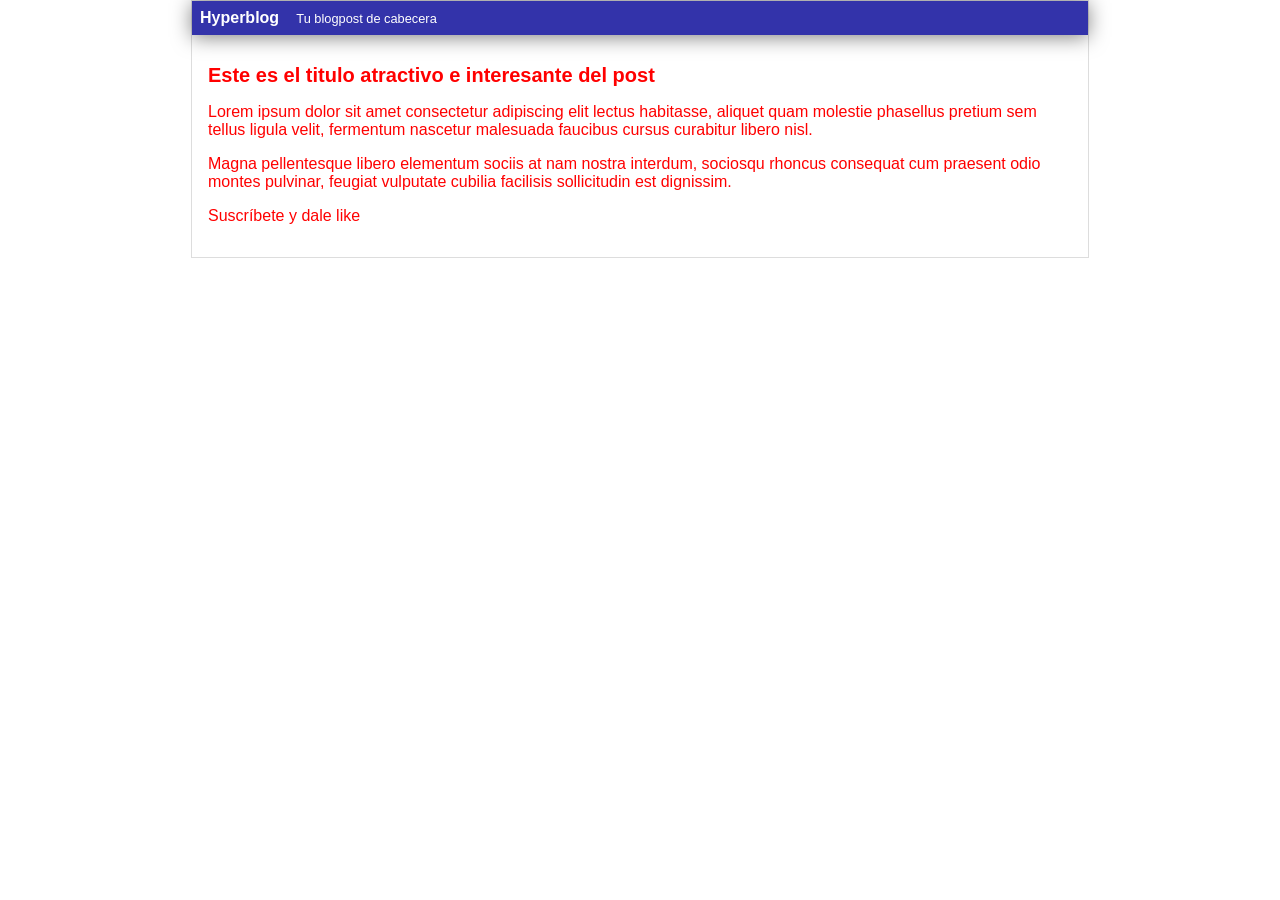
==== blogpost.html @ ed433894 "Solucione el conflito de las ramas a fusionar" ====
<!DOCTYPE html>
<html lang="en">

<head>
    <meta charset="UTF-8">
    <meta name="viewport" content="width=device-width, initial-scale=1.0">
    <meta http-equiv="X-UA-Compatible" content="ie=edge">
    <link rel="stylesheet" href="css/estilos.css">
    <title>El titulo del post</title>
</head>

<body>
    <div id="container">
        <div id="cabecera">
            Hyperblog
            <span id="tagline">Tu blogpost de cabecera</span>
        </div>
        <div id="post">
            <h1>Este es el titulo atractivo e interesante del post</h1>
            <p>Lorem ipsum dolor sit amet consectetur adipiscing elit lectus habitasse, aliquet quam molestie phasellus pretium sem tellus ligula velit, fermentum nascetur malesuada faucibus cursus curabitur libero nisl.</p>
            <p>Magna pellentesque libero elementum sociis at nam nostra interdum, sociosqu rhoncus consequat cum praesent odio montes pulvinar, feugiat vulputate cubilia facilisis sollicitudin est dignissim.</p>
            <p>Suscríbete y dale like</p>
        </div>
    </div>
</body>

</html>
---- css/estilos.css ----
body {
    color: red;
    text-align: center;
    font-family: Arial;
    font-size: 16px;
    margin: 0;
    padding: 0;
}

#cabecera {
    background: #33A;
    box-shadow: 0px 2px 20px 0px rgba(0, 0, 0, 0.5);
    color: white;
    font-weight: bold;
    margin: 0;
    padding: 0.5em;
}

#cabecera #tagline {
    padding: 0 0 0 1em;
    font-weight: normal;
    font-size: 0.8em;
}

#container {
    width: 70%;
    padding: 0;
    text-align: left;
    border: 1px solid #DDD;
    margin: 0 auto;
}

#container h1 {
    font-size: 20px;
}

#post {
    padding: 1em;
}
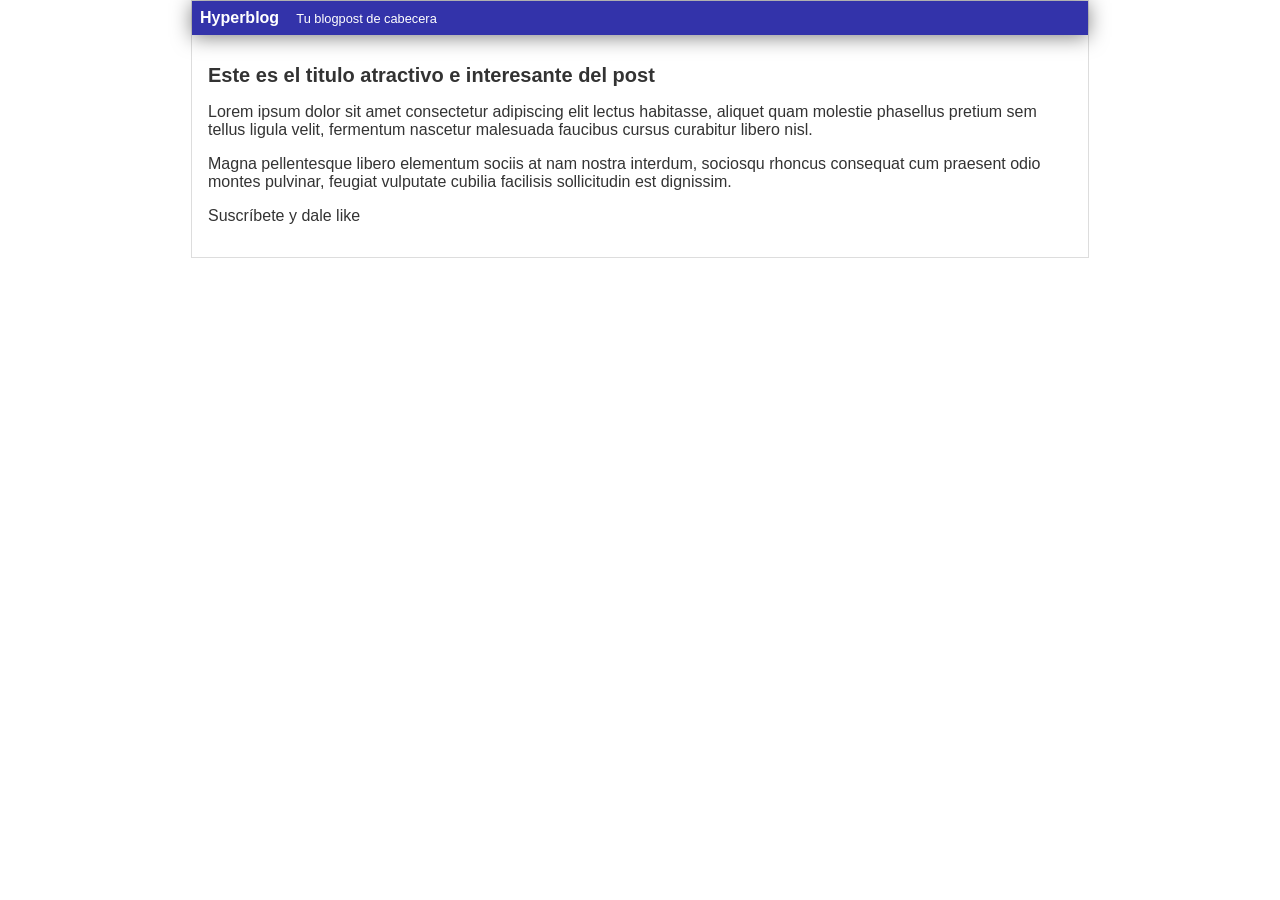
==== commit 6989b537: "Cambio del titulo" ====
--- a/blogpost.html
+++ b/blogpost.html
@@ -6,7 +6,7 @@
     <meta name="viewport" content="width=device-width, initial-scale=1.0">
     <meta http-equiv="X-UA-Compatible" content="ie=edge">
     <link rel="stylesheet" href="css/estilos.css">
-    <title>El titulo del post</title>
+    <title>Bienvenido a Hyperblog</title>
 </head>
 
 <body>
@@ -24,4 +24,4 @@
     </div>
 </body>
 
-</html>+</html>
--- a/css/estilos.css
+++ b/css/estilos.css
@@ -1,5 +1,5 @@
 body {
-    color: red;
+    color: #333;
     text-align: center;
     font-family: Arial;
     font-size: 16px;
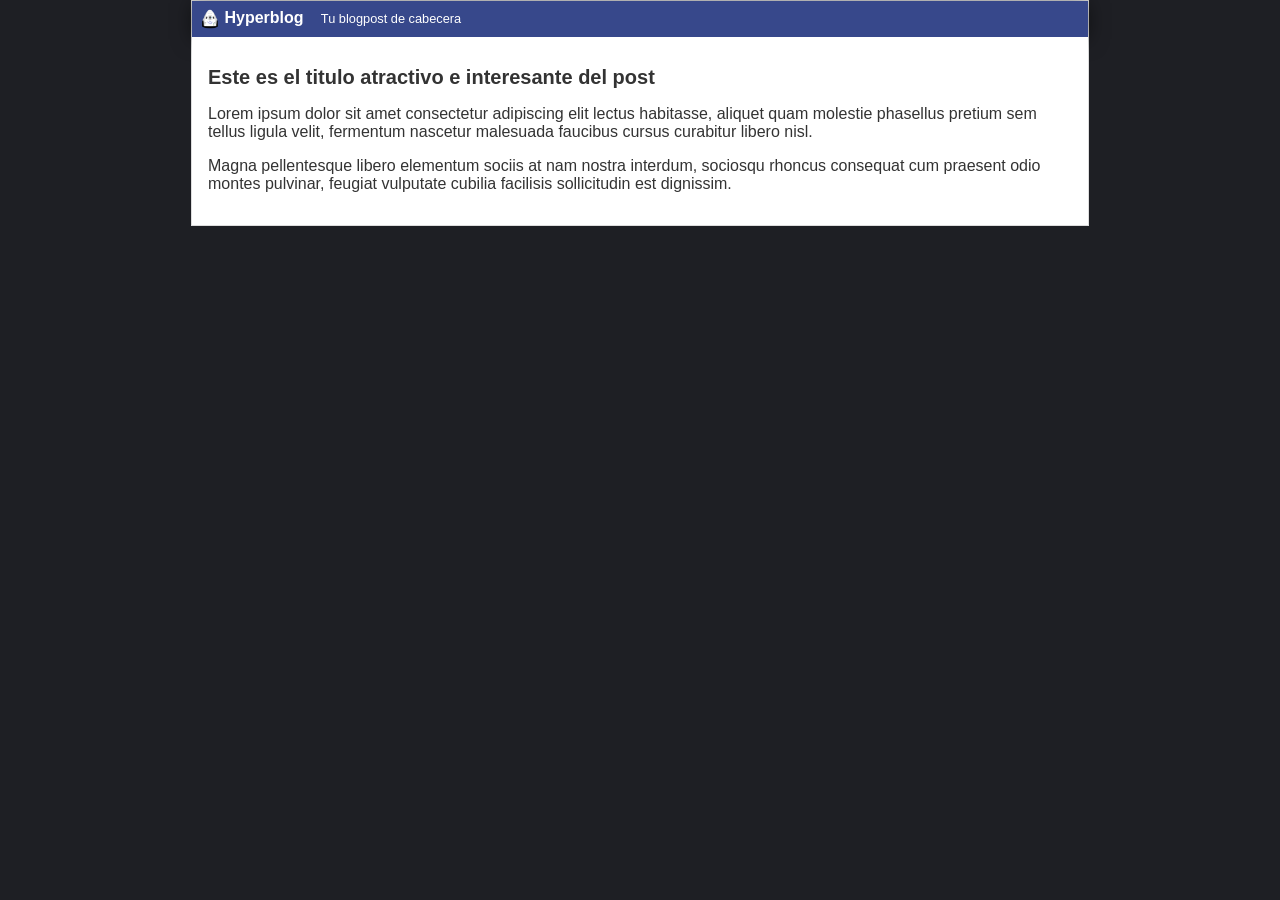
==== commit 0869987f: "color de fondo, logo nuevo y mejor color de header" ====
--- a/blogpost.html
+++ b/blogpost.html
@@ -6,22 +6,21 @@
     <meta name="viewport" content="width=device-width, initial-scale=1.0">
     <meta http-equiv="X-UA-Compatible" content="ie=edge">
     <link rel="stylesheet" href="css/estilos.css">
-    <title>Bienvenido a Hyperblog</title>
+    <title>Bienvenido a Hyperblog 2.0</title>
 </head>
 
 <body>
     <div id="container">
         <div id="cabecera">
-            Hyperblog
+            <img id="logo" src="images/dragon.png" alt=""> Hyperblog
             <span id="tagline">Tu blogpost de cabecera</span>
         </div>
         <div id="post">
             <h1>Este es el titulo atractivo e interesante del post</h1>
             <p>Lorem ipsum dolor sit amet consectetur adipiscing elit lectus habitasse, aliquet quam molestie phasellus pretium sem tellus ligula velit, fermentum nascetur malesuada faucibus cursus curabitur libero nisl.</p>
             <p>Magna pellentesque libero elementum sociis at nam nostra interdum, sociosqu rhoncus consequat cum praesent odio montes pulvinar, feugiat vulputate cubilia facilisis sollicitudin est dignissim.</p>
-            <p>Suscríbete y dale like</p>
         </div>
     </div>
 </body>
 
-</html>
+</html>
--- a/css/estilos.css
+++ b/css/estilos.css
@@ -1,4 +1,5 @@
 body {
+    background: #1e1f24;
     color: #333;
     text-align: center;
     font-family: Arial;
@@ -8,12 +9,17 @@
 }
 
 #cabecera {
-    background: #33A;
+    background: #37488b;
     box-shadow: 0px 2px 20px 0px rgba(0, 0, 0, 0.5);
     color: white;
     font-weight: bold;
     margin: 0;
     padding: 0.5em;
+}
+
+#cabecera #logo {
+    width: 20px;
+    vertical-align: middle;
 }
 
 #cabecera #tagline {
@@ -35,5 +41,6 @@
 }
 
 #post {
+    background-color: white;
     padding: 1em;
 }
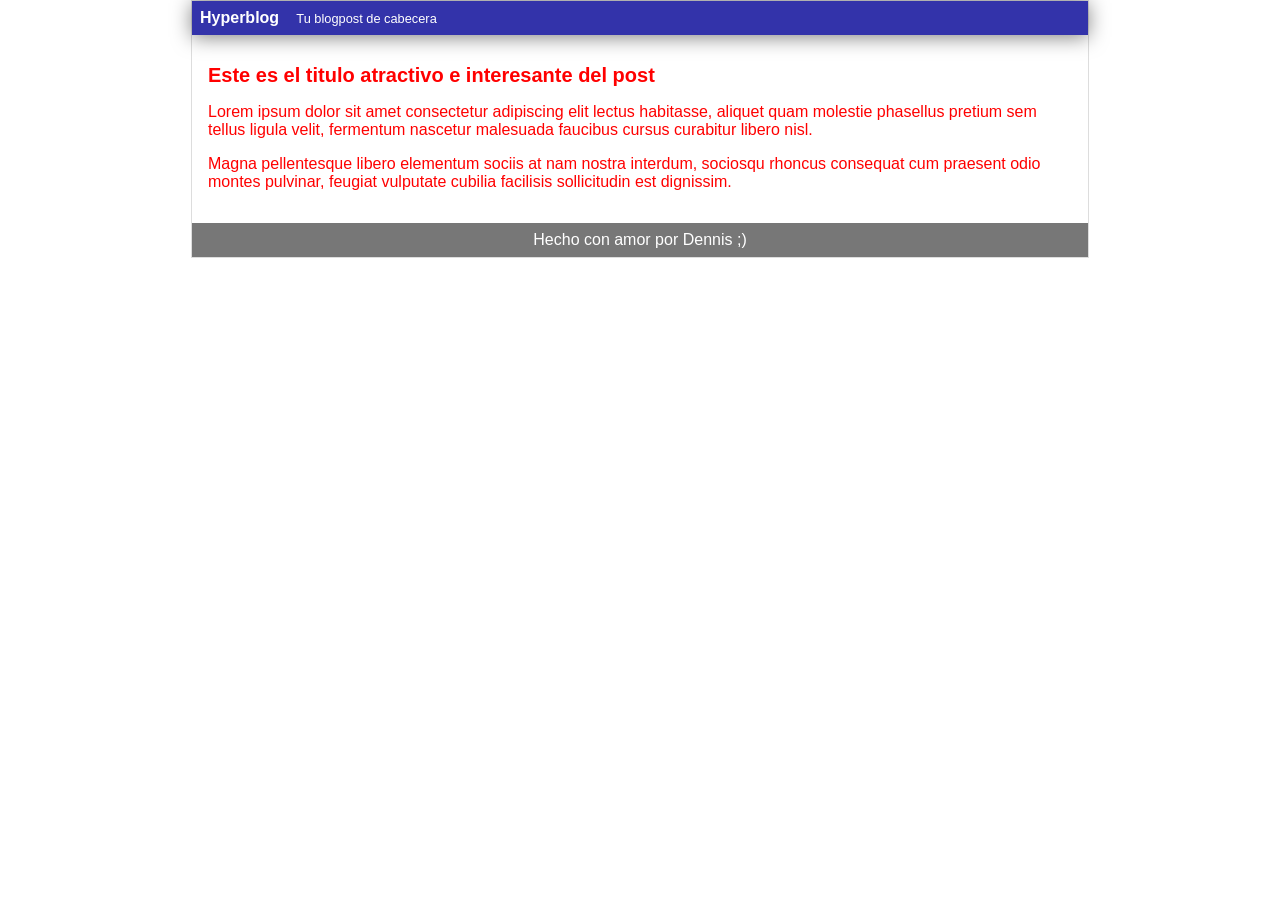
==== commit 09ae59ff: "mejora en el ancho del footer" ====
--- a/blogpost.html
+++ b/blogpost.html
@@ -6,13 +6,13 @@
     <meta name="viewport" content="width=device-width, initial-scale=1.0">
     <meta http-equiv="X-UA-Compatible" content="ie=edge">
     <link rel="stylesheet" href="css/estilos.css">
-    <title>Bienvenido a Hyperblog 2.0</title>
+    <title>El titulo del post</title>
 </head>
 
 <body>
     <div id="container">
         <div id="cabecera">
-            <img id="logo" src="images/dragon.png" alt=""> Hyperblog
+            Hyperblog
             <span id="tagline">Tu blogpost de cabecera</span>
         </div>
         <div id="post">
@@ -20,7 +20,11 @@
             <p>Lorem ipsum dolor sit amet consectetur adipiscing elit lectus habitasse, aliquet quam molestie phasellus pretium sem tellus ligula velit, fermentum nascetur malesuada faucibus cursus curabitur libero nisl.</p>
             <p>Magna pellentesque libero elementum sociis at nam nostra interdum, sociosqu rhoncus consequat cum praesent odio montes pulvinar, feugiat vulputate cubilia facilisis sollicitudin est dignissim.</p>
         </div>
+        <div id="footer">
+            Hecho con amor por Dennis ;)
+        </div>
     </div>
 </body>
 
+
 </html>
--- a/css/estilos.css
+++ b/css/estilos.css
@@ -1,6 +1,5 @@
 body {
-    background: #1e1f24;
-    color: #333;
+    color: red;
     text-align: center;
     font-family: Arial;
     font-size: 16px;
@@ -9,17 +8,12 @@
 }
 
 #cabecera {
-    background: #37488b;
+    background: #33A;
     box-shadow: 0px 2px 20px 0px rgba(0, 0, 0, 0.5);
     color: white;
     font-weight: bold;
     margin: 0;
     padding: 0.5em;
-}
-
-#cabecera #logo {
-    width: 20px;
-    vertical-align: middle;
 }
 
 #cabecera #tagline {
@@ -41,6 +35,12 @@
 }
 
 #post {
-    background-color: white;
     padding: 1em;
+}
+
+#footer {
+    background: #777;
+    color: white;
+    text-align: center;
+    padding: 0.5em;
 }
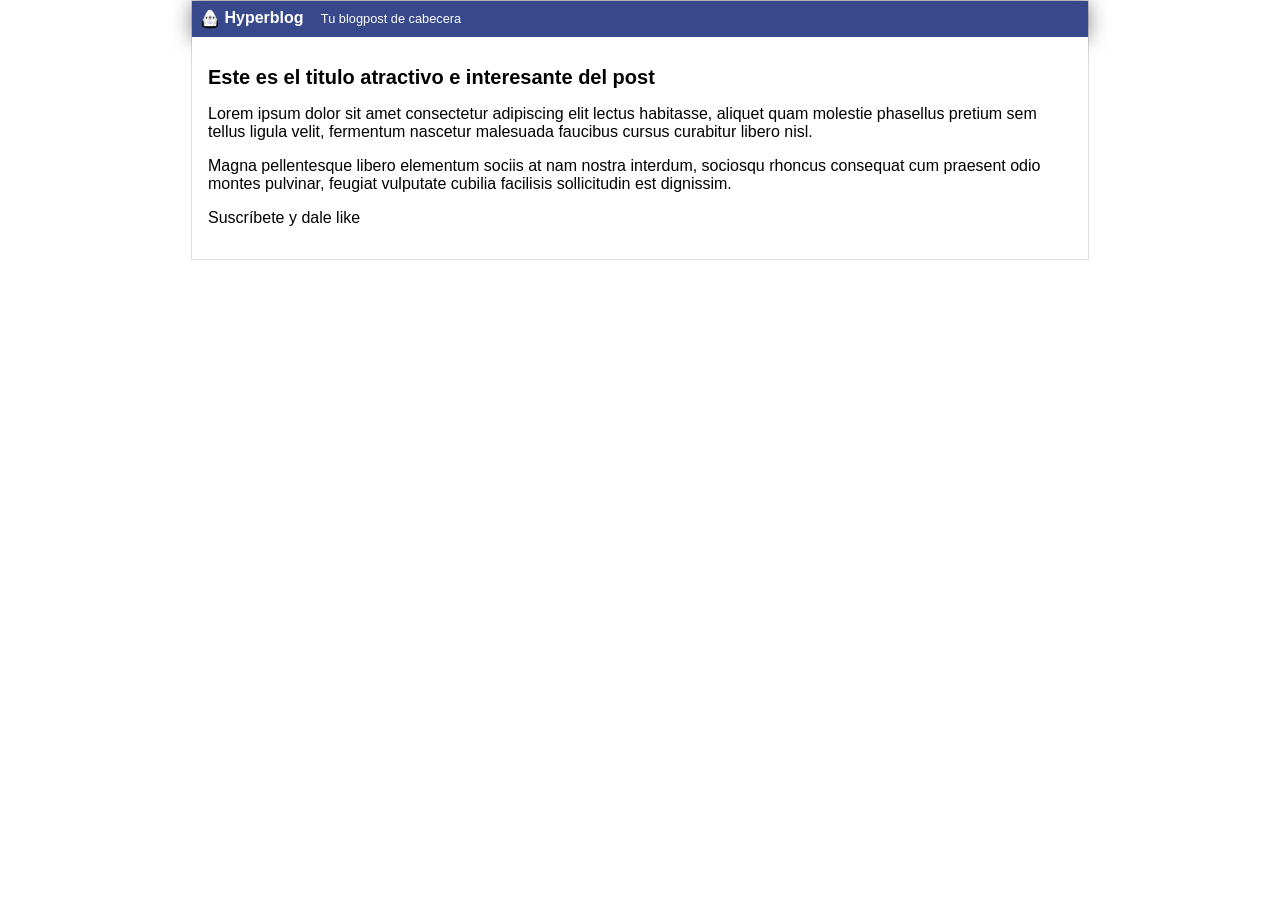
==== commit 2ea661ee: "accept uncomming changes" ====
--- a/blogpost.html
+++ b/blogpost.html
@@ -6,25 +6,22 @@
     <meta name="viewport" content="width=device-width, initial-scale=1.0">
     <meta http-equiv="X-UA-Compatible" content="ie=edge">
     <link rel="stylesheet" href="css/estilos.css">
-    <title>El titulo del post</title>
+    <title>Bienvenido a Hyperblog 2.0</title>
 </head>
 
 <body>
     <div id="container">
         <div id="cabecera">
-            Hyperblog
+            <img id="logo" src="images/dragon.png" alt=""> Hyperblog
             <span id="tagline">Tu blogpost de cabecera</span>
         </div>
         <div id="post">
             <h1>Este es el titulo atractivo e interesante del post</h1>
             <p>Lorem ipsum dolor sit amet consectetur adipiscing elit lectus habitasse, aliquet quam molestie phasellus pretium sem tellus ligula velit, fermentum nascetur malesuada faucibus cursus curabitur libero nisl.</p>
             <p>Magna pellentesque libero elementum sociis at nam nostra interdum, sociosqu rhoncus consequat cum praesent odio montes pulvinar, feugiat vulputate cubilia facilisis sollicitudin est dignissim.</p>
-        </div>
-        <div id="footer">
-            Hecho con amor por Dennis ;)
+            <p>Suscríbete y dale like</p>
         </div>
     </div>
 </body>
 
-
 </html>
--- a/css/estilos.css
+++ b/css/estilos.css
@@ -1,5 +1,9 @@
 body {
-    color: red;
+<<<<<<< HEAD
+=======
+    background: #1e1f24;
+>>>>>>> header
+    color: #333;
     text-align: center;
     font-family: Arial;
     font-size: 16px;
@@ -8,12 +12,17 @@
 }
 
 #cabecera {
-    background: #33A;
+    background: #37488b;
     box-shadow: 0px 2px 20px 0px rgba(0, 0, 0, 0.5);
     color: white;
     font-weight: bold;
     margin: 0;
     padding: 0.5em;
+}
+
+#cabecera #logo {
+    width: 20px;
+    vertical-align: middle;
 }
 
 #cabecera #tagline {
@@ -35,12 +44,6 @@
 }
 
 #post {
+    background-color: white;
     padding: 1em;
-}
-
-#footer {
-    background: #777;
-    color: white;
-    text-align: center;
-    padding: 0.5em;
 }
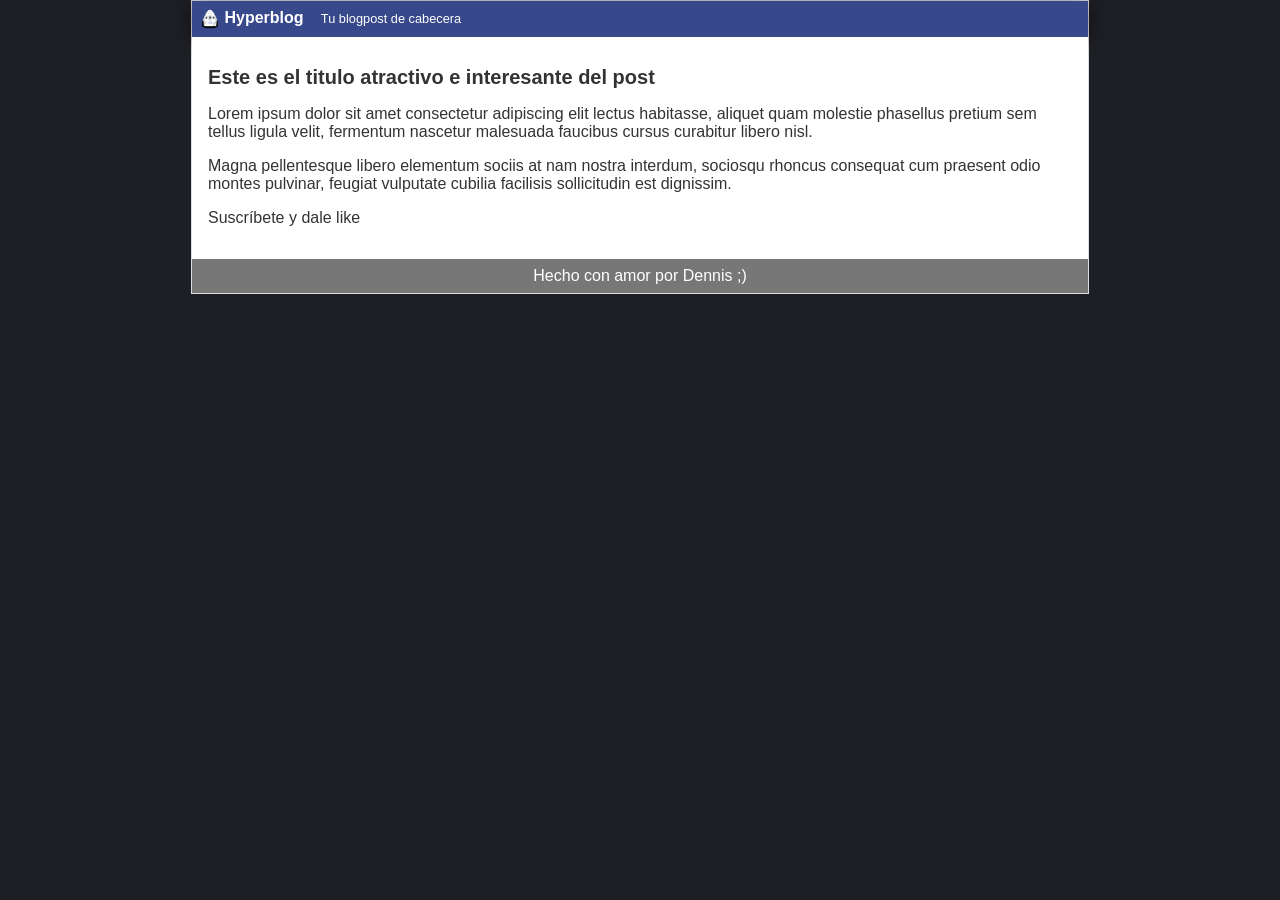
==== commit 6a5d0361: "Merge branch 'footer'" ====
--- a/blogpost.html
+++ b/blogpost.html
@@ -21,7 +21,11 @@
             <p>Magna pellentesque libero elementum sociis at nam nostra interdum, sociosqu rhoncus consequat cum praesent odio montes pulvinar, feugiat vulputate cubilia facilisis sollicitudin est dignissim.</p>
             <p>Suscríbete y dale like</p>
         </div>
+        <div id="footer">
+            Hecho con amor por Dennis ;)
+        </div>
     </div>
 </body>
 
+
 </html>
--- a/css/estilos.css
+++ b/css/estilos.css
@@ -1,8 +1,5 @@
 body {
-<<<<<<< HEAD
-=======
     background: #1e1f24;
->>>>>>> header
     color: #333;
     text-align: center;
     font-family: Arial;
@@ -46,4 +43,11 @@
 #post {
     background-color: white;
     padding: 1em;
+}
+
+#footer {
+    background: #777;
+    color: white;
+    text-align: center;
+    padding: 0.5em;
 }
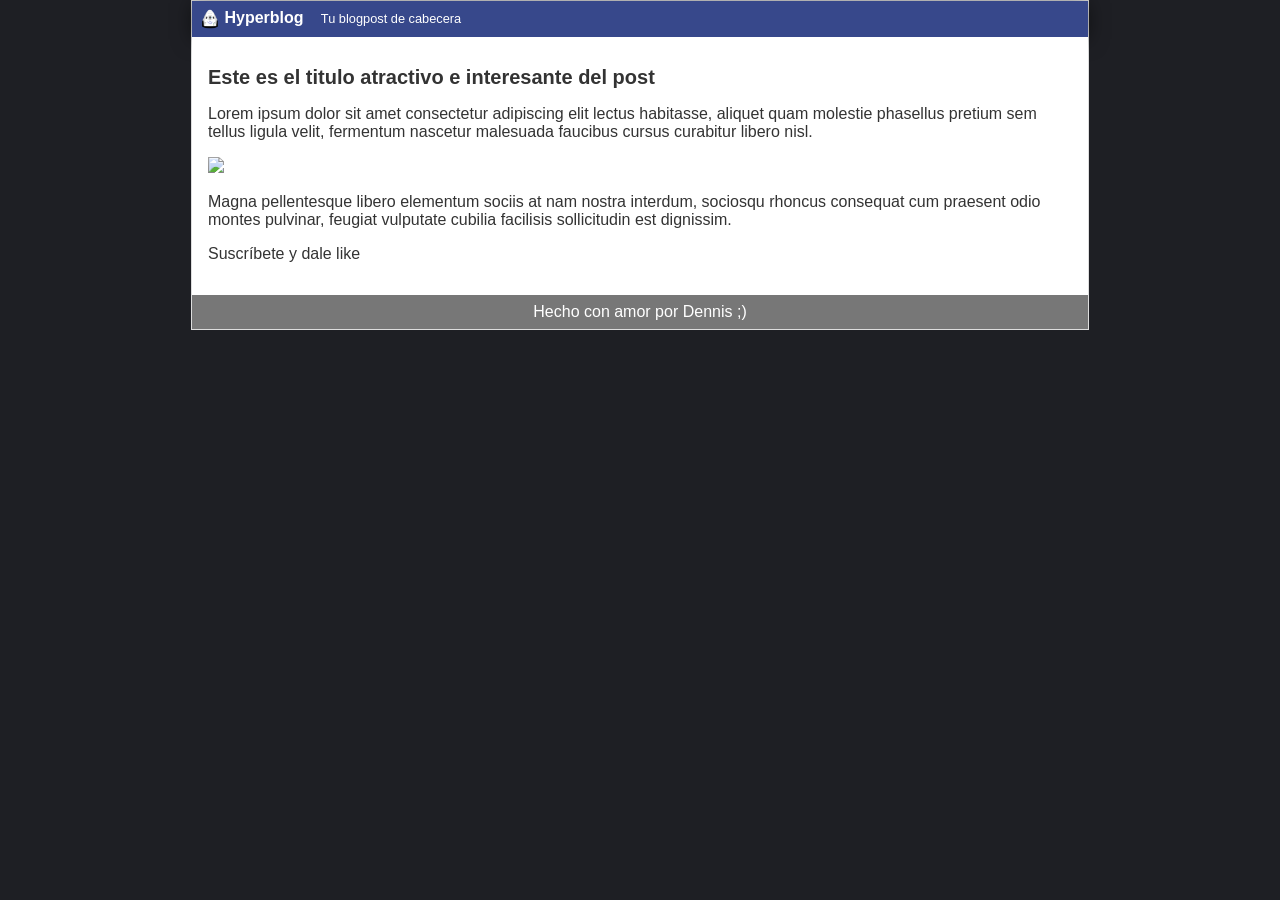
==== commit 2ddc4b07: "Agregue una imagne al code" ====
--- a/blogpost.html
+++ b/blogpost.html
@@ -18,6 +18,7 @@
         <div id="post">
             <h1>Este es el titulo atractivo e interesante del post</h1>
             <p>Lorem ipsum dolor sit amet consectetur adipiscing elit lectus habitasse, aliquet quam molestie phasellus pretium sem tellus ligula velit, fermentum nascetur malesuada faucibus cursus curabitur libero nisl.</p>
+            <p><img src="images/the-beatles-color.jpg"></p>
             <p>Magna pellentesque libero elementum sociis at nam nostra interdum, sociosqu rhoncus consequat cum praesent odio montes pulvinar, feugiat vulputate cubilia facilisis sollicitudin est dignissim.</p>
             <p>Suscríbete y dale like</p>
         </div>
